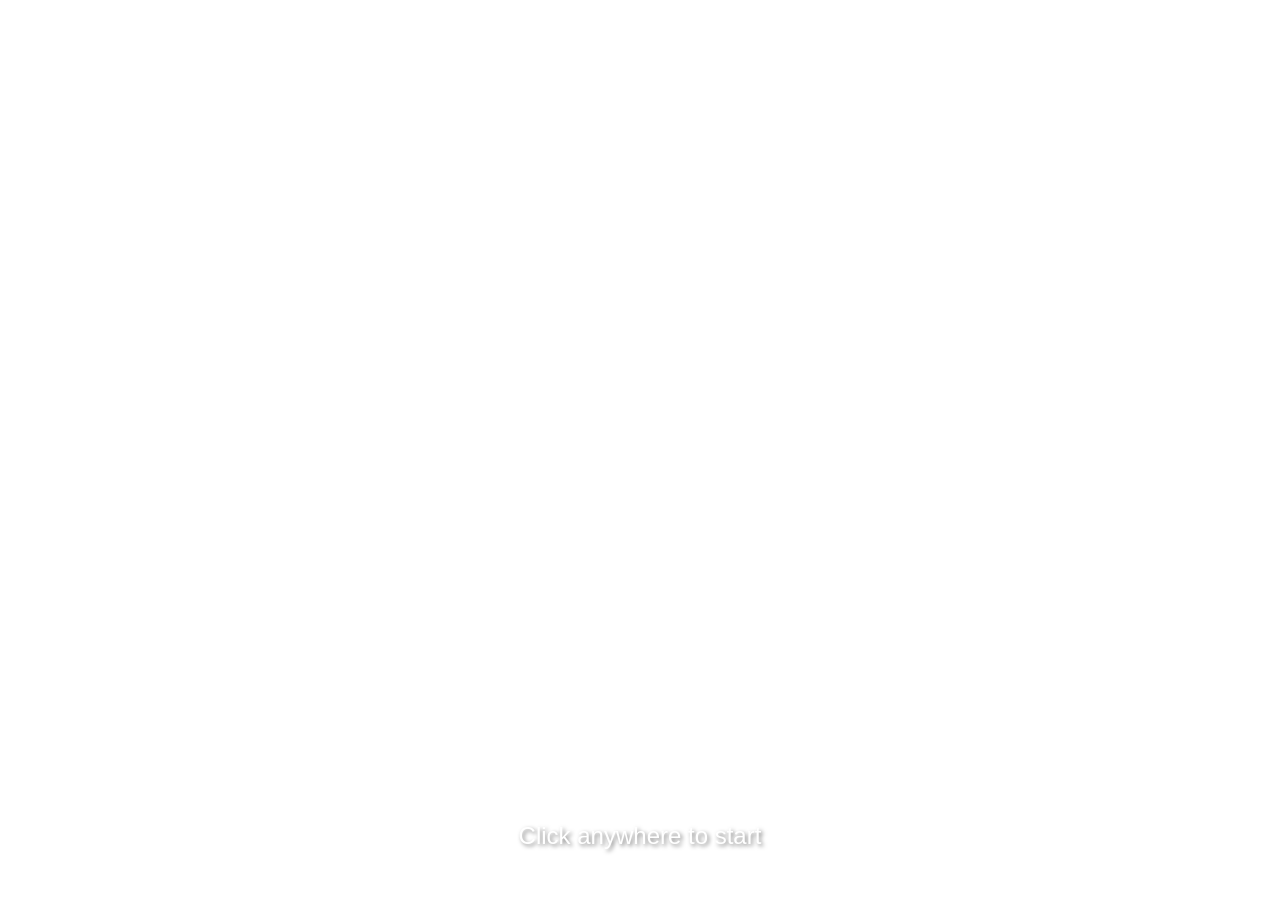
==== index.html @ 413cbccb "Add files via upload" ====
<!DOCTYPE html>
<html lang="en">

<head>
	<meta charset="UTF-8">
	<meta name="viewport" content="width=device-width, initial-scale=1.0">
	<link rel="icon" type="image/png" href="/assets/1-9JJvorMV.png">
	<title>Start Page</title>
	<style>
		body,
		html {
			height: 100%;
			margin: 0;
			padding: 0;
			font-family: Arial, sans-serif;
			background-image: url('/assets/Background1-BKaPeEM8.jpg');
			background-size: cover;
			background-repeat: no-repeat;
			background-position: center center;
			cursor: pointer;
			overflow: hidden;
		}

		.overlay {
			position: fixed;
			top: 0;
			left: 0;
			width: 100%;
			height: 100%;
			z-index: 10;
		}

		.start-text {
			position: absolute;
			bottom: 50px;
			width: 100%;
			text-align: center;
			color: white;
			font-size: 24px;
			text-shadow: 2px 2px 4px rgba(0, 0, 0, 0.5);
			z-index: 20;
			pointer-events: none;
		}
	</style>
</head>

<body>
	<div class="overlay"></div>
	<div class="start-text">
		Click anywhere to start
	</div>

	<script>
		document.querySelector('.overlay').addEventListener('click', function () {
			window.location.href = "Instructions.html";
		});
	</script>
</body>

</html>
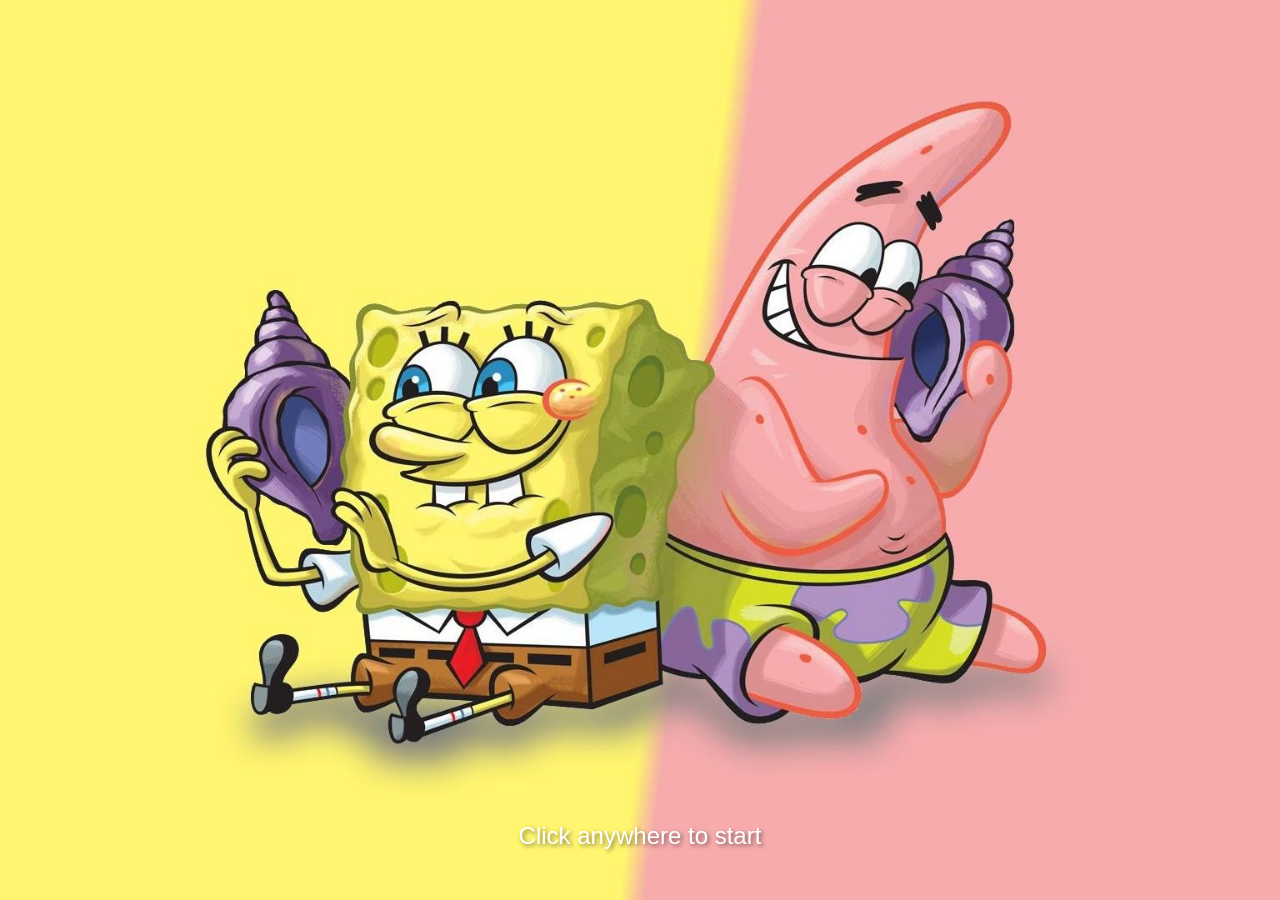
==== commit 92113c5c: "Update index.html" ====
--- a/index.html
+++ b/index.html
@@ -4,43 +4,43 @@
 <head>
 	<meta charset="UTF-8">
 	<meta name="viewport" content="width=device-width, initial-scale=1.0">
-	<link rel="icon" type="image/png" href="/assets/1-9JJvorMV.png">
+	<link rel="icon" type="image/png" href="/assets_/1-9JJvorMV.png">
 	<title>Start Page</title>
-	<style>
-		body,
-		html {
-			height: 100%;
-			margin: 0;
-			padding: 0;
-			font-family: Arial, sans-serif;
-			background-image: url('/assets/Background1-BKaPeEM8.jpg');
-			background-size: cover;
-			background-repeat: no-repeat;
-			background-position: center center;
-			cursor: pointer;
-			overflow: hidden;
-		}
-
-		.overlay {
-			position: fixed;
-			top: 0;
-			left: 0;
-			width: 100%;
-			height: 100%;
-			z-index: 10;
-		}
-
-		.start-text {
-			position: absolute;
-			bottom: 50px;
-			width: 100%;
-			text-align: center;
-			color: white;
-			font-size: 24px;
-			text-shadow: 2px 2px 4px rgba(0, 0, 0, 0.5);
-			z-index: 20;
-			pointer-events: none;
-		}
+	<style>
+		body,
+		html {
+			height: 100%;
+			margin: 0;
+			padding: 0;
+			font-family: Arial, sans-serif;
+			background-image: url('/assets_/Background1-BKaPeEM8.jpg');
+			background-size: cover;
+			background-repeat: no-repeat;
+			background-position: center center;
+			cursor: pointer;
+			overflow: hidden;
+		}
+
+		.overlay {
+			position: fixed;
+			top: 0;
+			left: 0;
+			width: 100%;
+			height: 100%;
+			z-index: 10;
+		}
+
+		.start-text {
+			position: absolute;
+			bottom: 50px;
+			width: 100%;
+			text-align: center;
+			color: white;
+			font-size: 24px;
+			text-shadow: 2px 2px 4px rgba(0, 0, 0, 0.5);
+			z-index: 20;
+			pointer-events: none;
+		}
 	</style>
 </head>
 
@@ -57,4 +57,4 @@
 	</script>
 </body>
 
-</html>+</html>
